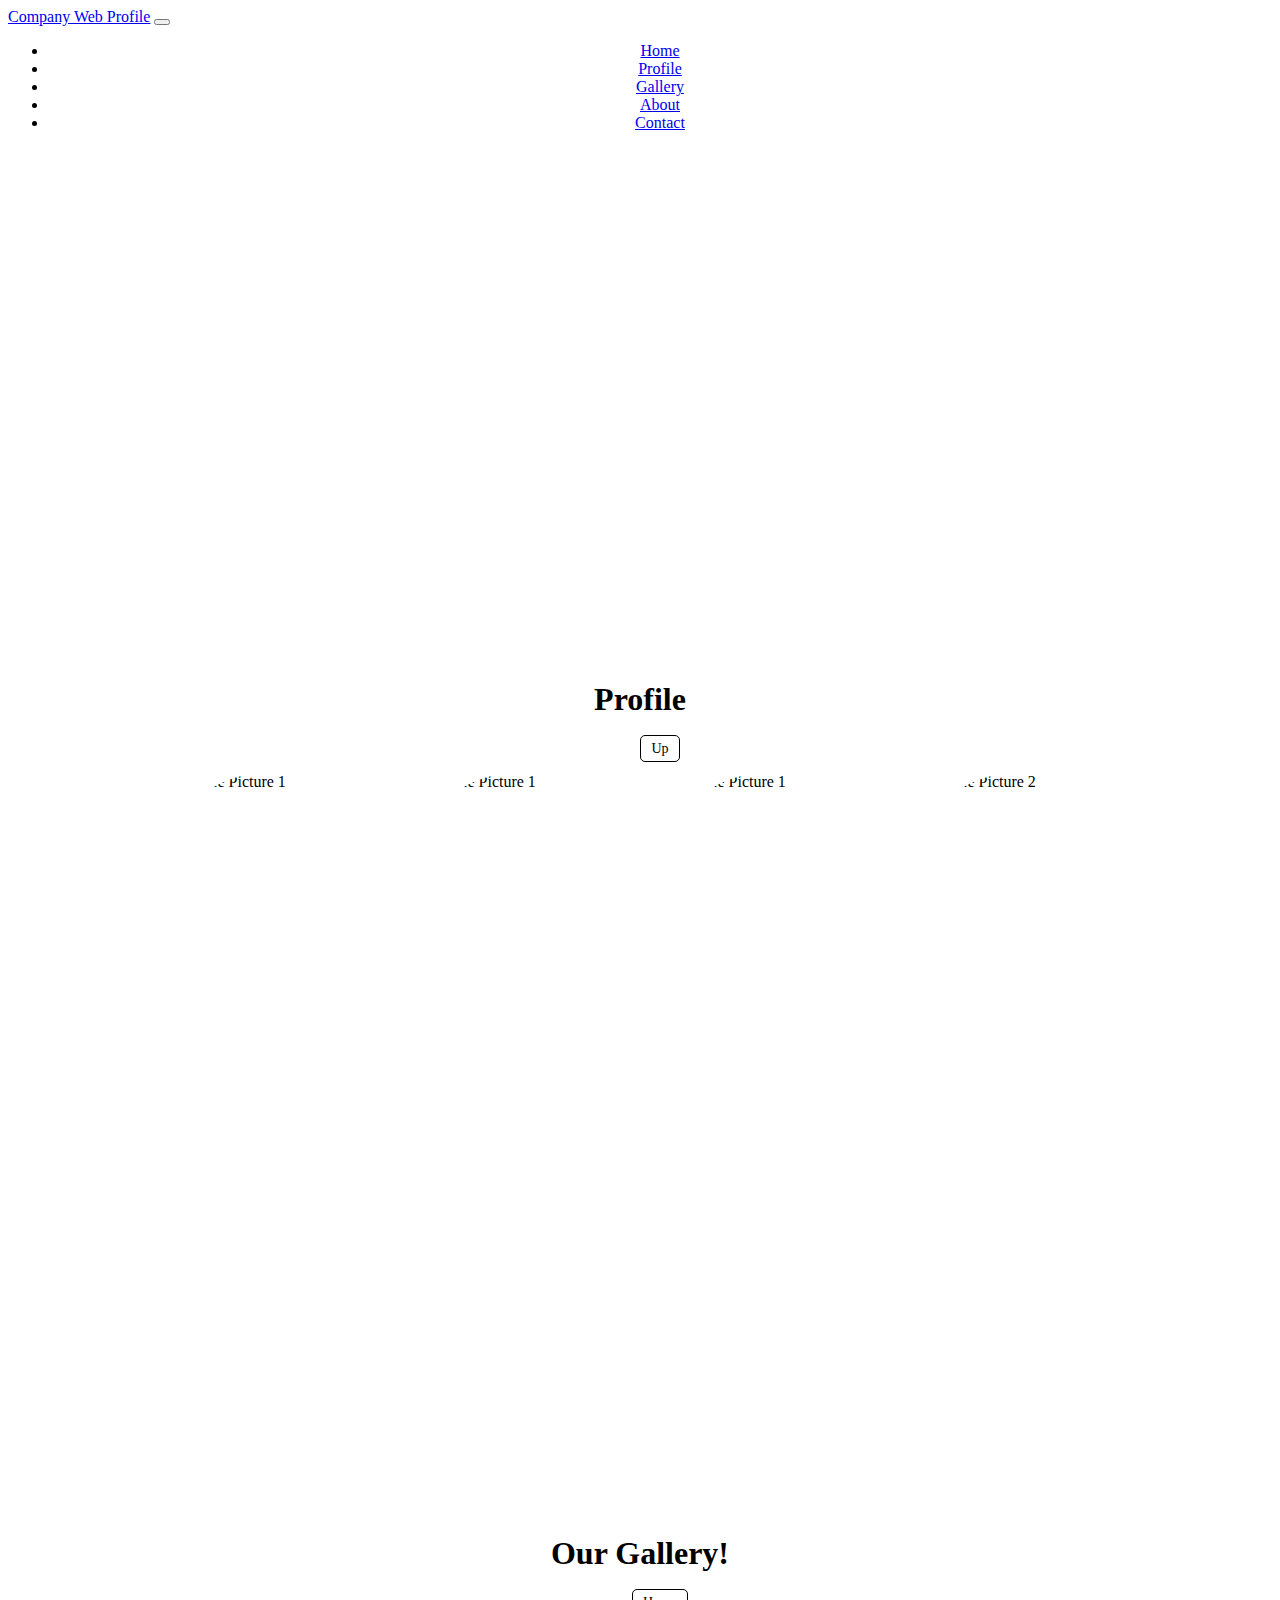
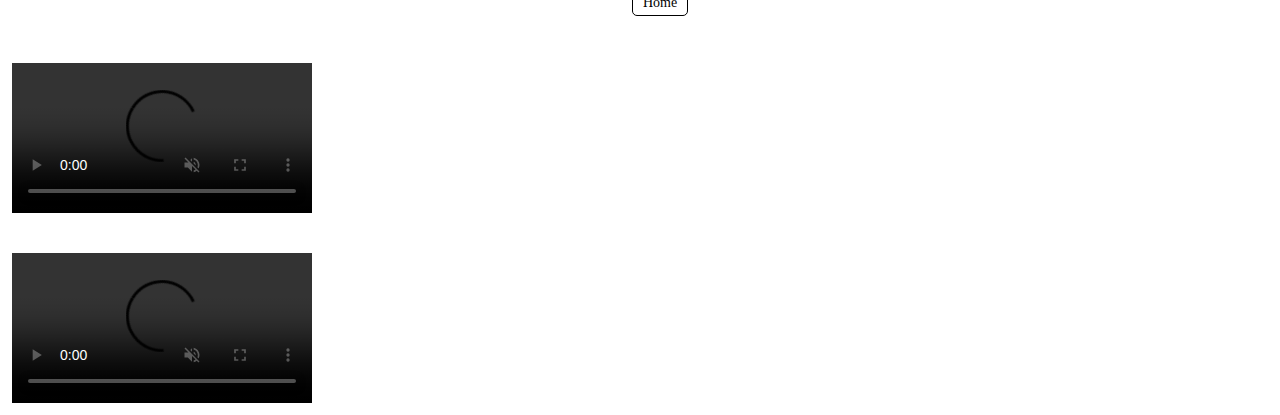
==== ccit/index.html @ 65bcf55b "web profile" ====
<!DOCTYPE html>
<html lang="en">
<head>
    <meta charset="UTF-8">
    <meta name="viewport" content="width=device-width, initial-scale=1.0">
    <title>Company Web Profile Photography</title>
    <link href="https://cdn.jsdelivr.net/npm/bootstrap@5.3.2/dist/css/bootstrap.min.css" rel="stylesheet" integrity="sha384-T3c6CoIi6uLrA9TneNEoa7RxnatzjcDSCmG1MXxSR1GAsXEV/Dwwykc2MPK8M2HN" crossorigin="anonymous">
    <link rel="stylesheet" href="style.css">
</head>

<style>

</style>

<body>
  <nav class="navbar navbar-expand-lg navbar-dark bg-dark p-3">
    <div class="container-fluid">
      <a class="navbar-brand" href="#">Company Web Profile</a>
      <button
        class="navbar-toggler"
        type="button"
        data-bs-toggle="collapse"
        data-bs-target="#navbarNavDropdown"
        aria-controls="navbarNavDropdown"
        aria-expanded="false"
        aria-label="Toggle navigation"
      >
        <span class="navbar-toggler-icon"></span>
      </button>

      <div class="collapse navbar-collapse" id="navbarNavDropdown">
        <ul class="navbar-nav ms-auto">
          <li class="nav-item">
            <a class="nav-link mx-2 active" aria-current="page" href="#"
              >Home</a
            >
          </li>
          <li class="nav-item">
            <a class="nav-link mx-2" href="#profile">Profile</a>
          </li>
          <li class="nav-item">
            <a class="nav-link mx-2" href="#pictures-section">Gallery</a>
          </li>
          <li class="nav-item">
            <a class="nav-link mx-2" href="about.html">About</a>
          </li>
          <li class="nav-item">
            <a class="nav-link mx-2" href="#pictures-section">Contact</a>
          </li>
        </ul>
      </div>
    </div>
  </nav>
  <div class="welcomebag">
    <div class="overlay">
      <div>
        <h2>Welcome to Our Company</h2>
        <p>Lorem ipsum dolor sit amet consectetur adipisicing elit. Perspiciatis mollitia minima corrupti suscipit, quis recusandae nemo fugit ipsam. Exercitationem ab totam impedit repellat, perferendis debitis non sit excepturi mollitia praesentium.Lorem ipsum dolor sit amet, consectetur adipiscing elit. Quisque ultrices ante eu
          lorem commodo, nec gravida turpis scelerisque. Proin nec est vel ex dictum congue. Sed
          sagittis tristique ligula, et semper ligula vestibulum id. Nullam venenatis tristique
          arcu, vel hendrerit turpis dignissim et. Vivamus auctor dapibus tellus, at vestibulum
          nibh. Curabitur eu diam at libero convallis vestibulum.</p>
      </div>
      <br>
      <div>
        <h3>Who are We?</h3>
        <p>Lorem ipsum dolor sit amet consectetur adipisicing elit. Perspiciatis mollitia minima corrupti suscipit, quis recusandae nemo fugit ipsam. Exercitationem ab totam impedit repellat, perferendis debitis non sit excepturi mollitia praesentium.Lorem ipsum dolor sit amet, consectetur adipiscing elit. Quisque ultrices ante eu
          lorem commodo, nec gravida turpis scelerisque. Proin nec est vel ex dictum congue. Sed
          sagittis tristique ligula, et semper ligula vestibulum id. Nullam venenatis tristique
          arcu, vel hendrerit turpis dignissim et. Vivamus auctor dapibus tellus, at vestibulum
          nibh. Curabitur eu diam at libero convallis vestibulum.</p>
      </div>
    </div>
    </div>
    
      <br>
      <br><br>
      <br><br>
      <br><br>
      <div class="our-profile" id="profile">
        <h1>Profile</h1>
      </div>
      <ul>
        <a class="butt-home" href="#">Up</a></ul>
      <div class="profile-container">
        <div class="profile-picture">
            <img src="../responsive/foto/sy9VjEoZLK.jpg" alt="Profile Picture 1">
        </div>
        <div class="profile-picture">
          <img src="../responsive/foto/sy9VjEoZLK.jpg" alt="Profile Picture 1">
      </div>
      <div class="profile-picture">
        <img src="../responsive/foto/pake jas.png" alt="Profile Picture 1">
    </div>
        <div class="profile-picture">
            <img src="../responsive/foto/pake jas.png" alt="Profile Picture 2">
        </div>
    </div>    
      <br><br>
      <br><br>
      <br><br>
      <br><br>
      <br><br>
      <br><br>
      <br><br>
      <br><br>
      <br><br>
      <br><br>
      <br><br>
      <br><br>
      <br><br>
      <br><br>
      <br><br>
      <div class="our-gallery">
        <h1>Our Gallery!</h1>
      </div>
      <ul>
        <a class="butt-home" href="#">Home</a></ul>
      <div class="container" id="pictures-section">
        <div class="row">
            <div class="col-sm-6 col-md-4 mb-3">
                <img class="w-100 shadow-1-strong rounded mb-4" src="../responsive/foto/20231005_150831.jpg" alt="" data-index="1">
                <img class="w-100 shadow-1-strong rounded mb-4" src="../responsive/foto/20231013_094458.jpg" alt="" data-index="2">
            </div>
            <div class="col-sm-6 col-md-4 mb-3">
                <img class="w-100 shadow-1-strong rounded mb-4" src="../responsive/foto/20231013_094709.jpg" alt="" data-index="3">
                <img class="w-100 shadow-1-strong rounded mb-4" src="../responsive/foto/20231013_094923.jpg" alt="" data-index="4">
            </div>
            <div class="col-sm-6 col-md-4 mb-3">
                <img class="w-100 shadow-1-strong rounded mb-4" src="../responsive/foto/20231013_094937.jpg" alt="" data-index="5">
                <video controls="true" muted class="w-100 shadow-1-strong rounded mb-4" src="../responsive/foto/20231005_150650.mp4" alt="" autoplay data-index="6">
            </div>
            <div class="col-sm-6 col-md-4 mb-3">
                <img class="w-100 shadow-1-strong rounded mb-4" src="../responsive/foto/20231013_094937.jpg" alt="" data-index="5">
                <img class="w-100 shadow-1-strong rounded mb-4" src="../responsive/foto/20231013_095404.jpg" alt="" data-index="6">
            </div>
            <div class="col-sm-6 col-md-4 mb-3">
                <img class="w-100 shadow-1-strong rounded mb-4" src="../responsive/foto/WhatsApp Image 2023-10-13 at 13.36.53_74fcb595.jpg" alt="" data-index="7">
                <img class="w-100 shadow-1-strong rounded mb-4" src="../responsive/foto/WhatsApp Image 2023-10-13 at 13.36.58_09cf06d7.jpg" alt="" data-index="8">
            </div>            <div class="col-sm-6 col-md-4 mb-3">
                <img class="w-100 shadow-1-strong rounded mb-4" src="../responsive/foto/WhatsApp Image 2023-10-13 at 13.37.01_f414ab25.jpg" alt="" data-index="9">
                <video controls="true" muted class="w-100 shadow-1-strong rounded mb-4" src="../responsive/foto/20231009_082610.mp4" alt="" autoplay>
            </div>
        </div>
        <div id="lightbox-container">
          <div id="lightbox-content">
            <span class="close">&times;</span>
            <div id="lightbox-slider"></div>
          </div>
        </div>
      </div>
  </div>
  <script src="index.js"></script>
  <script src="https://cdn.jsdelivr.net/npm/bootstrap/dist/js/bootstrap.bundle.min.js"></script>
</body>
---- ccit/style.css ----
.col-home h1 {
  padding-top: 6px;
  color: black;
  padding-left: 40px;
  /* background-color: black; */
  padding-left: 5px;
  text-align: center;
}

ul {
  text-align: center;
}

.our-gallery h1,
.our-profile h1 {
  text-align: center;
}

.welcomebag {
  background: url("../responsive/foto/pngtree-indoor-office-png-image_2215290.jpg")
    no-repeat center center/cover;
  /* Ganti 'path_to_your_image.jpg' dengan path atau URL gambar yang Anda inginkan */
  color: white; /* Teks warna putih agar kontras dengan latar belakang gambar */
  padding: 50px; /* Atur padding sesuai kebutuhan */
  /* padding: 10px; */
  padding-top: 15px;
  text-align: center;
}

.butt-home {
  justify-content: center;
  font-size: 14px;
  text-align: center;
  margin-top: 10px;
  text-decoration: none;
  color: black;
  border: 1px solid black; /* Menambahkan border 1px solid dengan warna #333 */
  padding: 5px 10px; /* Menambahkan padding di dalam tombol */
  border-radius: 5px; /* Menambahkan sudut melengkung pada border */
}

/* Gaya CSS untuk membuat lingkaran */
.profile-container {
  display: flex;
  justify-content: center;
}

.profile-picture {
  width: 200px; /* Atur lebar gambar */
  height: 200px; /* Atur tinggi gambar */
  border-radius: 50%; /* Membuat gambar menjadi lingkaran */
  overflow: hidden; /* Menyembunyikan bagian gambar yang berada di luar border-radius */
  margin: 0 25px; /* Atur jarak antara foto-foto */
}

/* Contoh CSS untuk memberi bayangan dan efek hover pada foto profil */
.profile-picture img {
  width: 100%; /* Mengisi ruang gambar yang ada di dalam lingkaran */
  height: 100%; /* Mengisi ruang gambar yang ada di dalam lingkaran */
  object-fit: cover; /* Memastikan gambar diisi dengan proporsi yang benar */
  transition: transform 0.3s ease-in-out;
}

.profile-picture:hover img {
  transform: scale(1.1); /* Efek zoom ketika hover */
  filter: brightness(80%); /* Efek pencerahan ketika hover */
  transition: transform 0.3s ease-in-out;
}

#lightbox-container {
  display: none;
  position: fixed;
  top: 0;
  left: 0;
  width: 100%;
  height: 100%;
  background-color: rgba(0, 0, 0, 0.9);
  z-index: 999;
}

#lightbox-content {
  position: relative;
  margin: 10% auto;
  padding: 20px;
  max-width: 80%;
  background-color: white;
  box-shadow: 0px 0px 10px 0px rgba(0, 0, 0, 0.75);
}

#lightbox-content img,
#lightbox-content video {
  justify-content: center;
  width: 100%;
  height: auto;
}

.close {
  position: absolute;
  top: 10px;
  right: 20px;
  font-size: 30px;
  color: white;
  cursor: pointer;
}

@media (max-width: 768px) {
  .col-home h1 {
    padding-left: 45px; /* Ubah padding kiri untuk h1 */
  }

  .butt-home {
    font-size: 11px; /* Ubah ukuran font untuk .butt-home */
    margin-top: 5px; /* Ubah margin atas untuk .butt-home */
    padding: 3px 8px; /* Ubah padding untuk .butt-home */
  }

  /* .profile-container {
    flex-direction: column;
    flex: auto;
    align-items: center;
  }

  .profile-picture {
    margin-top: 20px;
  } */

  .welcomebag {
    font-size: 14px;
  }

  .profile-picture {
    width: 150px; /* Atur lebar gambar */
    height: 120px; /* Atur tinggi gambar */
    border-radius: 50%; /* Membuat gambar menjadi lingkaran */
    overflow: hidden; /* Menyembunyikan bagian gambar yang berada di luar border-radius */
    margin: 0 5px; /* Atur jarak antara foto-foto */
  }
}
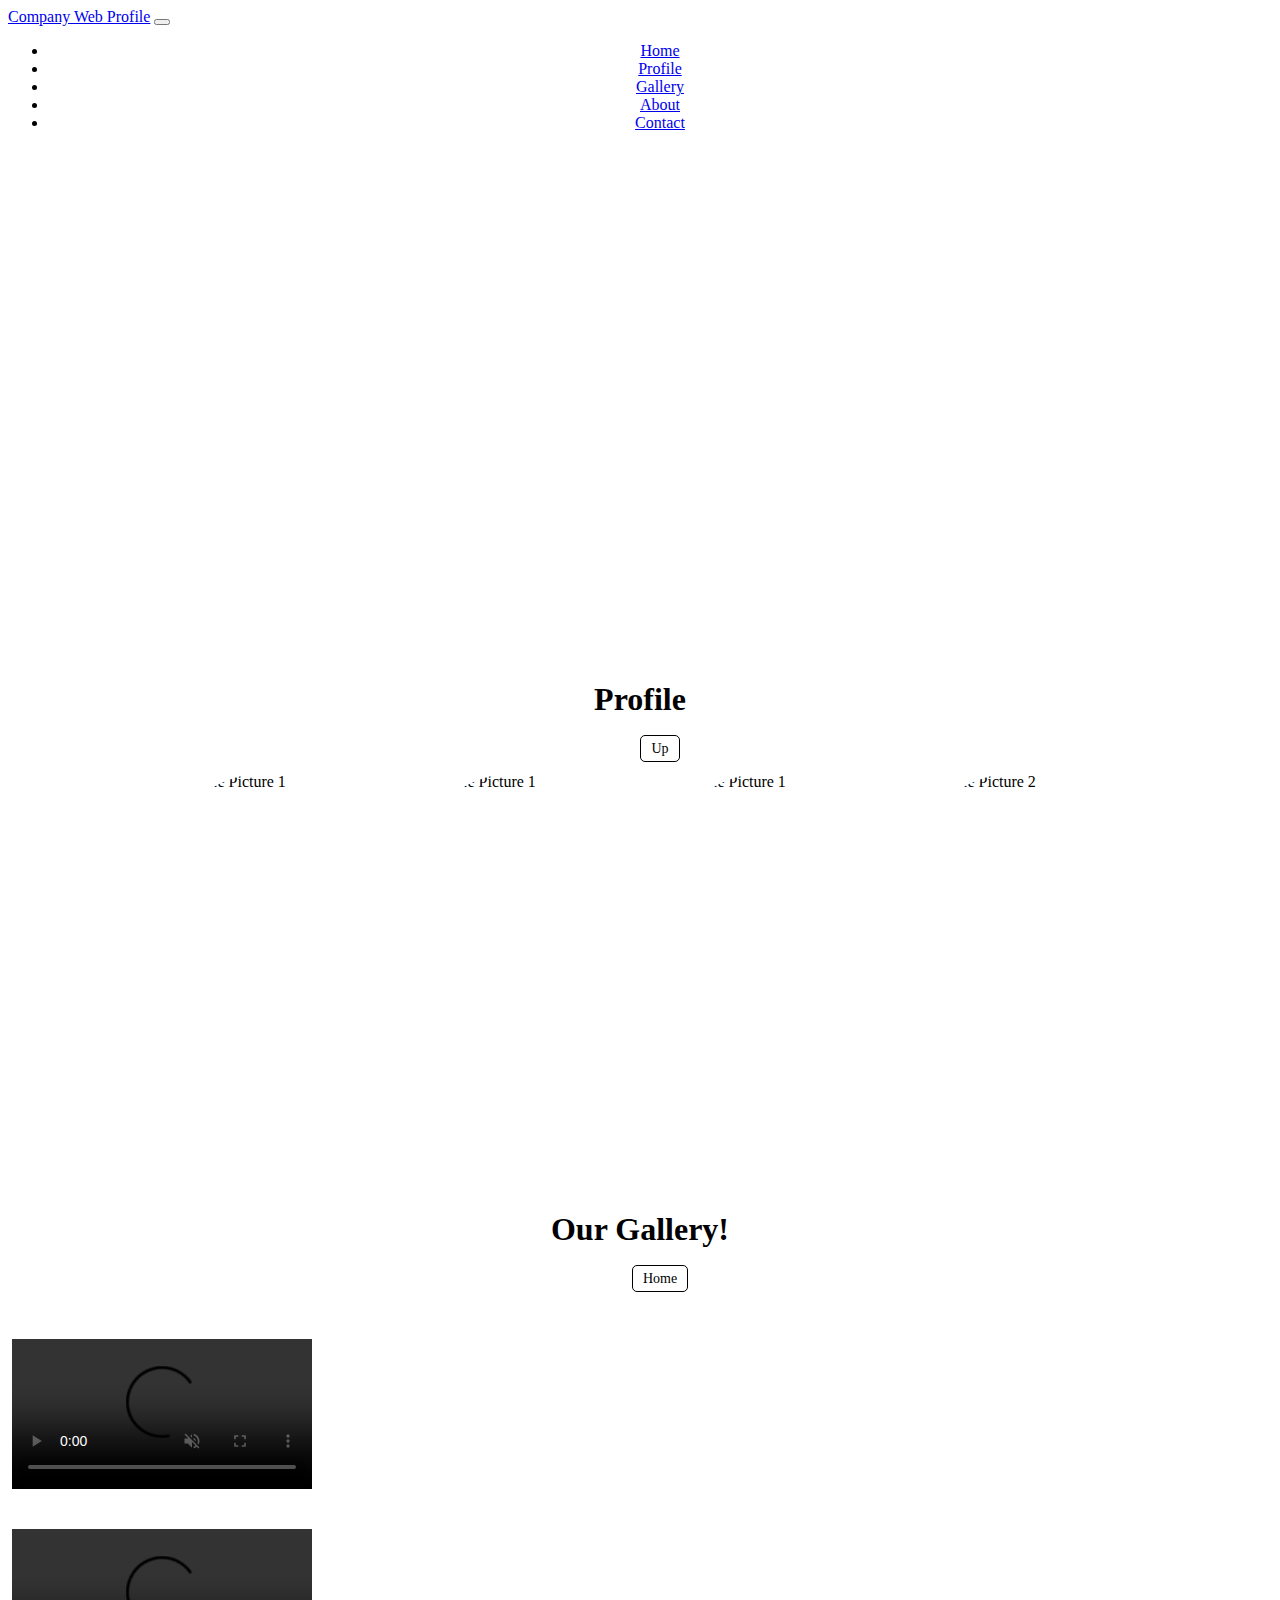
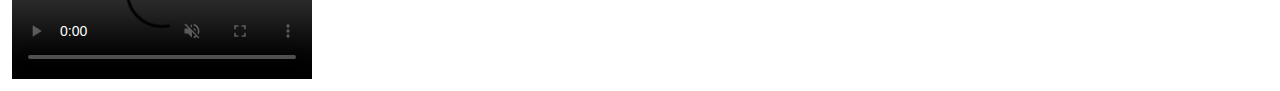
==== commit 2ceb3984: "Web Prof" ====
--- a/ccit/index.html
+++ b/ccit/index.html
@@ -84,27 +84,18 @@
         <a class="butt-home" href="#">Up</a></ul>
       <div class="profile-container">
         <div class="profile-picture">
-            <img src="../responsive/foto/sy9VjEoZLK.jpg" alt="Profile Picture 1">
+            <img src="../foto/sy9VjEoZLK.jpg" alt="Profile Picture 1">
         </div>
         <div class="profile-picture">
-          <img src="../responsive/foto/sy9VjEoZLK.jpg" alt="Profile Picture 1">
+          <img src="../foto/sy9VjEoZLK.jpg" alt="Profile Picture 1">
       </div>
       <div class="profile-picture">
-        <img src="../responsive/foto/pake jas.png" alt="Profile Picture 1">
+        <img src="../foto/pake jas.png" alt="Profile Picture 1">
     </div>
         <div class="profile-picture">
-            <img src="../responsive/foto/pake jas.png" alt="Profile Picture 2">
+            <img src="../foto/pake jas.png" alt="Profile Picture 2">
         </div>
     </div>    
-      <br><br>
-      <br><br>
-      <br><br>
-      <br><br>
-      <br><br>
-      <br><br>
-      <br><br>
-      <br><br>
-      <br><br>
       <br><br>
       <br><br>
       <br><br>
@@ -119,27 +110,27 @@
       <div class="container" id="pictures-section">
         <div class="row">
             <div class="col-sm-6 col-md-4 mb-3">
-                <img class="w-100 shadow-1-strong rounded mb-4" src="../responsive/foto/20231005_150831.jpg" alt="" data-index="1">
-                <img class="w-100 shadow-1-strong rounded mb-4" src="../responsive/foto/20231013_094458.jpg" alt="" data-index="2">
+                <img class="w-100 shadow-1-strong rounded mb-4" src="../foto/20231005_150831.jpg" alt="" data-index="1">
+                <img class="w-100 shadow-1-strong rounded mb-4" src="../foto/20231013_094458.jpg" alt="" data-index="2">
             </div>
             <div class="col-sm-6 col-md-4 mb-3">
-                <img class="w-100 shadow-1-strong rounded mb-4" src="../responsive/foto/20231013_094709.jpg" alt="" data-index="3">
-                <img class="w-100 shadow-1-strong rounded mb-4" src="../responsive/foto/20231013_094923.jpg" alt="" data-index="4">
+                <img class="w-100 shadow-1-strong rounded mb-4" src="../foto/20231013_094709.jpg" alt="" data-index="3">
+                <img class="w-100 shadow-1-strong rounded mb-4" src="../foto/20231013_094923.jpg" alt="" data-index="4">
             </div>
             <div class="col-sm-6 col-md-4 mb-3">
-                <img class="w-100 shadow-1-strong rounded mb-4" src="../responsive/foto/20231013_094937.jpg" alt="" data-index="5">
-                <video controls="true" muted class="w-100 shadow-1-strong rounded mb-4" src="../responsive/foto/20231005_150650.mp4" alt="" autoplay data-index="6">
+                <img class="w-100 shadow-1-strong rounded mb-4" src="../foto/20231013_094937.jpg" alt="" data-index="5">
+                <video controls="true" muted class="w-100 shadow-1-strong rounded mb-4" src="../foto/20231005_150650.mp4" alt="" autoplay data-index="6">
             </div>
             <div class="col-sm-6 col-md-4 mb-3">
-                <img class="w-100 shadow-1-strong rounded mb-4" src="../responsive/foto/20231013_094937.jpg" alt="" data-index="5">
-                <img class="w-100 shadow-1-strong rounded mb-4" src="../responsive/foto/20231013_095404.jpg" alt="" data-index="6">
+                <img class="w-100 shadow-1-strong rounded mb-4" src="../foto/20231013_094937.jpg" alt="" data-index="5">
+                <img class="w-100 shadow-1-strong rounded mb-4" src="../foto/20231013_095404.jpg" alt="" data-index="6">
             </div>
             <div class="col-sm-6 col-md-4 mb-3">
-                <img class="w-100 shadow-1-strong rounded mb-4" src="../responsive/foto/WhatsApp Image 2023-10-13 at 13.36.53_74fcb595.jpg" alt="" data-index="7">
-                <img class="w-100 shadow-1-strong rounded mb-4" src="../responsive/foto/WhatsApp Image 2023-10-13 at 13.36.58_09cf06d7.jpg" alt="" data-index="8">
+                <img class="w-100 shadow-1-strong rounded mb-4" src="../foto/WhatsApp Image 2023-10-13 at 13.36.53_74fcb595.jpg" alt="" data-index="7">
+                <img class="w-100 shadow-1-strong rounded mb-4" src="../foto/WhatsApp Image 2023-10-13 at 13.36.58_09cf06d7.jpg" alt="" data-index="8">
             </div>            <div class="col-sm-6 col-md-4 mb-3">
-                <img class="w-100 shadow-1-strong rounded mb-4" src="../responsive/foto/WhatsApp Image 2023-10-13 at 13.37.01_f414ab25.jpg" alt="" data-index="9">
-                <video controls="true" muted class="w-100 shadow-1-strong rounded mb-4" src="../responsive/foto/20231009_082610.mp4" alt="" autoplay>
+                <img class="w-100 shadow-1-strong rounded mb-4" src="../foto/WhatsApp Image 2023-10-13 at 13.37.01_f414ab25.jpg" alt="" data-index="9">
+                <video controls="true" muted class="w-100 shadow-1-strong rounded mb-4" src="../foto/20231009_082610.mp4" alt="" autoplay>
             </div>
         </div>
         <div id="lightbox-container">
